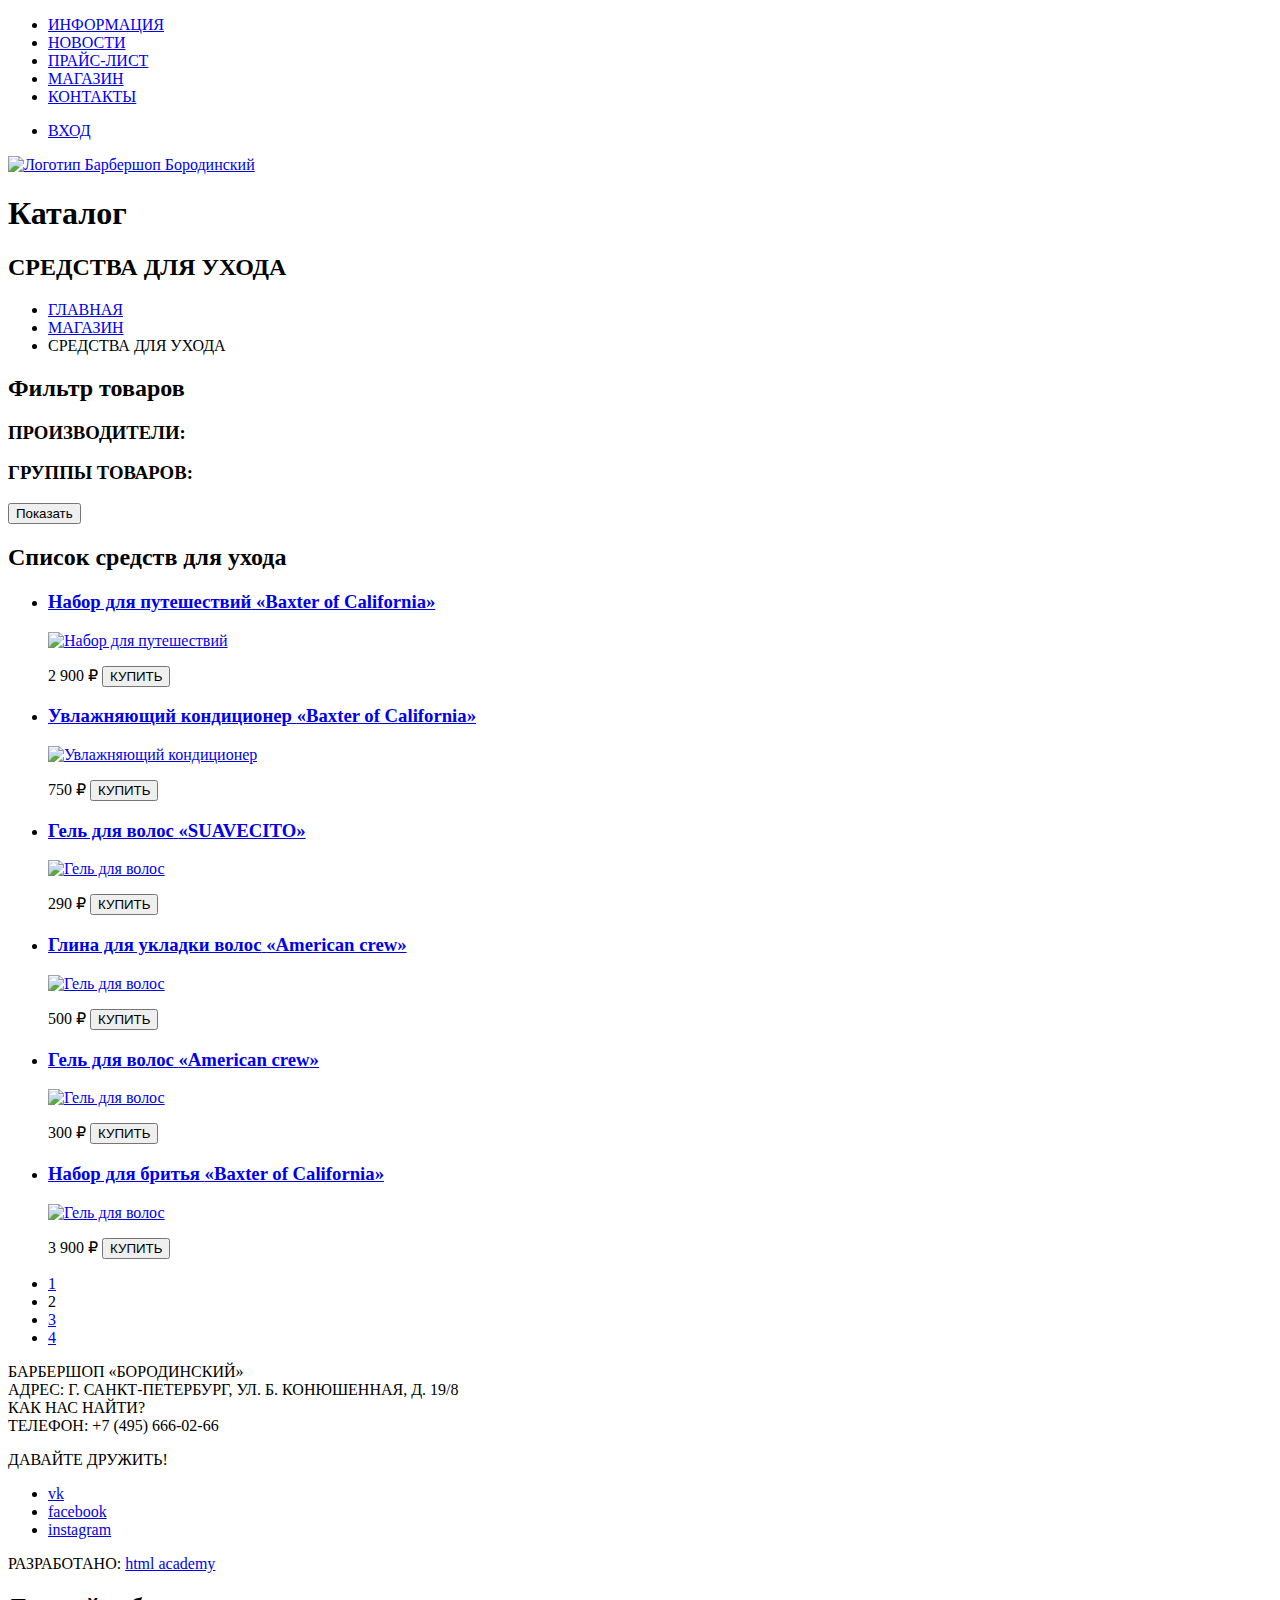
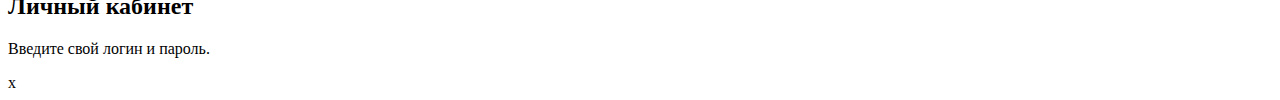
==== catalog.html @ fbee707a "Сделал разметку" ====
<!DOCTYPE html>
<html lang="ru">
  <head>
    <meta charset="utf-8">
    <title>HTML Academy: Барбершоп</title>
  </head>
  <body>
  	<header class="main-header">
   	<nav class="main-nav">
   		<ul>
   			<li><a href="#">ИНФОРМАЦИЯ</a></li>
   			<li><a href="#">НОВОСТИ</a></li>
   			<li><a href="price.html">ПРАЙС-ЛИСТ</a></li>
   			<li class="site-navigation-current"><a href="catalog.html">МАГАЗИН</a></li>
   			<li><a href="#">КОНТАКТЫ</a></li>
   	</nav>
   	<ul class="user-nav">
   		<li class="login"><a href="#">ВХОД</a></li>
   	</ul>
   	<a class="main-header-logo" href="index.html">
   		<img class="main-header-logo" widht="111" height="24" alt="Логотип Барбершоп Бородинский" src="http://placehold.it/111x24"></a>
   	</header>
  <main class="conteiner">
  	<h1 class="visually-hidden">Каталог</h1>
   	<h2 class="page-title">СРЕДСТВА ДЛЯ УХОДА</h2>
   	<nav class="breadcrumbs">
   		<ul>
   			<li>
   			<a href="index.html">ГЛАВНАЯ</a>
   			</li>
   			<li>
   			<a href="#">МАГАЗИН</a>
   		  </li>
   			<li class="breadcrumbs-current">
   				<a>СРЕДСТВА ДЛЯ УХОДА</a>
   			</li>
   		</ul>
   	</nav>	
   	<section class="filtres">
   		<h2 class="visually-hidden">Фильтр товаров</h2>
   			<h3>ПРОИЗВОДИТЕЛИ:</h3>
   			<h3>ГРУППЫ ТОВАРОВ:</h3>
   		<button class="btn">Показать</button>
   	</section>

    
   	<section class="catalog">
   		<h2 class="visually-hidden">Список средств для ухода</h2>
   	 
   	 <ul class="catalog-list">
   	 	  
   	 	  <li class="catalog-item">
   	 	  	<h3>
   	 	  	  <a href="item.html">
   	 	  	  	<span class="catalog-item-category">Набор для путешествий</span>
   	 	  	  	<span class="catalog-item-brend">«Baxter of California»</span>
   	 	  	 </a>
   	 	   </h3>
   	 	  	<p class="catalog-item-img">
   	 	  		<a href="item.html"><img widht="220" height="165" alt="Набор для путешествий" src="http://placehold.it/220x165"></a>
   	 	  	</p>
   	 	  	<p>
   	 	  	<span class="catalog-item-price">2 900 ₽</span>
   	 	  	<button class="btm">КУПИТЬ</button>
   	 	  </p>
   	 	  </li>
   	 	  

   	 	  <li class="catalog-item">
   	 	  	<h3>
   	 	  	 <a href="item.html">
   	 	  	  	<span class="catalog-item-category">Увлажняющий кондиционер</span>
   	 	  	  	<span class="catalog-item-brend">«Baxter of California»</span>
   	 	  	 </a>
   	 	    </h3>
   	 	  	<p class="catalog-item-img">
   	 	  		<a href="item.html"><img widht="220" height="165" alt="Увлажняющий кондиционер" src="http://placehold.it/220x165"></a>
   	 	  	</p>
   	 	  	<p>
   	 	  	<span class="catalog-item-price">750 ₽</span>
   	 	  	<button class="btm">КУПИТЬ</button>
   	 	  </p>
   	 	  </li>
   	 	  

   	 	  <li class="catalog-item">
   	 	  	<h3>
   	 	  	 <a href="item.html">
   	 	  	  	<span class="catalog-item-category">Гель для волос</span>
   	 	  	  	<span class="catalog-item-brend">«SUAVECITO»</span>
   	 	  	 </a>
   	 	    </h3>
   	 	  	<p class="catalog-item-img">
   	 	  		<a href="item.html"><img widht="220" height="165" alt="Гель для волос" src="http://placehold.it/220x165"></a>
   	 	  	</p>
   	 	  	<p>
   	 	  	<span class="catalog-item-price">290 ₽</span>
   	 	  	<button class="btm">КУПИТЬ</button>
   	 	  </p>
   	 	  </li>


   	 	  <li class="catalog-item">
   	 	  	<h3>
   	 	  	 <a href="item.html">
   	 	  	  	<span class="catalog-item-category">Глина для укладки волос</span>
   	 	  	  	<span class="catalog-item-brend">«American crew»</span>
   	 	  	 </a>
   	 	    </h3>
   	 	  	<p class="catalog-item-img">
   	 	  		<a href="item.html"><img widht="220" height="165" alt="Гель для волос" src="http://placehold.it/220x165"></a>
   	 	  	</p>
   	 	  	<p>
   	 	  	<span class="catalog-item-price">500 ₽</span>
   	 	  	<button class="btm">КУПИТЬ</button>
   	 	  </p>
   	 	  </li>
   	 	  

   	 	  <li class="catalog-item">
   	 	  	<h3>
   	 	  	 <a href="item.html">
   	 	  	  	<span class="catalog-item-category">Гель для волос</span>
   	 	  	  	<span class="catalog-item-brend">«American crew»</span>
   	 	  	 </a>
   	 	    </h3>
   	 	  	<p class="catalog-item-img">
   	 	  		<a href="item.html"><img widht="220" height="165" alt="Гель для волос" src="http://placehold.it/220x165"></a>
   	 	  	</p>
   	 	  	<p>
   	 	  	<span class="catalog-item-price">300 ₽</span>
   	 	  	<button class="btm">КУПИТЬ</button>
   	 	  </p>
   	 	  </li>
   	 	  

   	 	  <li class="catalog-item">
   	 	  	<h3>
   	 	  	 <a href="item.html">
   	 	  	  	<span class="catalog-item-category">Набор для бритья</span>
   	 	  	  	<span class="catalog-item-brend">«Baxter of California»</span>
   	 	  	 </a>
   	 	    </h3>
   	 	  	<p class="catalog-item-img">
   	 	  		<a href="item.html"><img widht="220" height="165" alt="Гель для волос" src="http://placehold.it/220x165"></a>
   	 	  	</p>
   	 	  	<p>
   	 	  	<span class="catalog-item-price">3 900 ₽</span>
   	 	  	<button class="btm">КУПИТЬ</button>
   	 	  </p>
   	 	  </li>
   	 </ul>
   	 </section>
   	 <nav>
   	 	<ul class="pagination">
   	 		<li class="pagination-item"><a href="#">1</a></li>
   	 		<li class="pagination-item-current"><a>2</a></li>
   	 		<li class="padination-item"><a href="#">3</a></li>
   	 		<li class="padination-item"><a href="#">4</a></li>
   	 	</ul>
   	 </nav>
   	</main>


   	 <footer class="footer-contacts">
  	<p>БАРБЕРШОП «БОРОДИНСКИЙ»<br>
       АДРЕС: Г. САНКТ-ПЕТЕРБУРГ, УЛ. Б. КОНЮШЕННАЯ, Д. 19/8<br>
       КАК НАС НАЙТИ?<br>
       ТЕЛЕФОН: +7 (495) 666-02-66
    </p>   
    <div class="social">
    	<span>ДАВАЙТЕ ДРУЖИТЬ!</span>
    	<ul>
    	<li><a class="btn" href="#">vk</a></li>
    	<li><a class="btn" href="#">facebook</a></li>
    	<li><a class="btn" href="#">instagram</a></li>
    	</ul>
    </div>
    <div class="footer-copyright">
    	<span>РАЗРАБОТАНО:</span>
    	<a class="btn" href="#">html academy</a>
    </div>
  </footer>	
  <section class="modal modal-login">
          <h2>Личный кабинет</h2>
          <p>Введите свой логин и пароль.</p>
          <!-- Здесь будет форма -->
          <span class="modal-close">x</span>
     </section>
  </body>
</html>
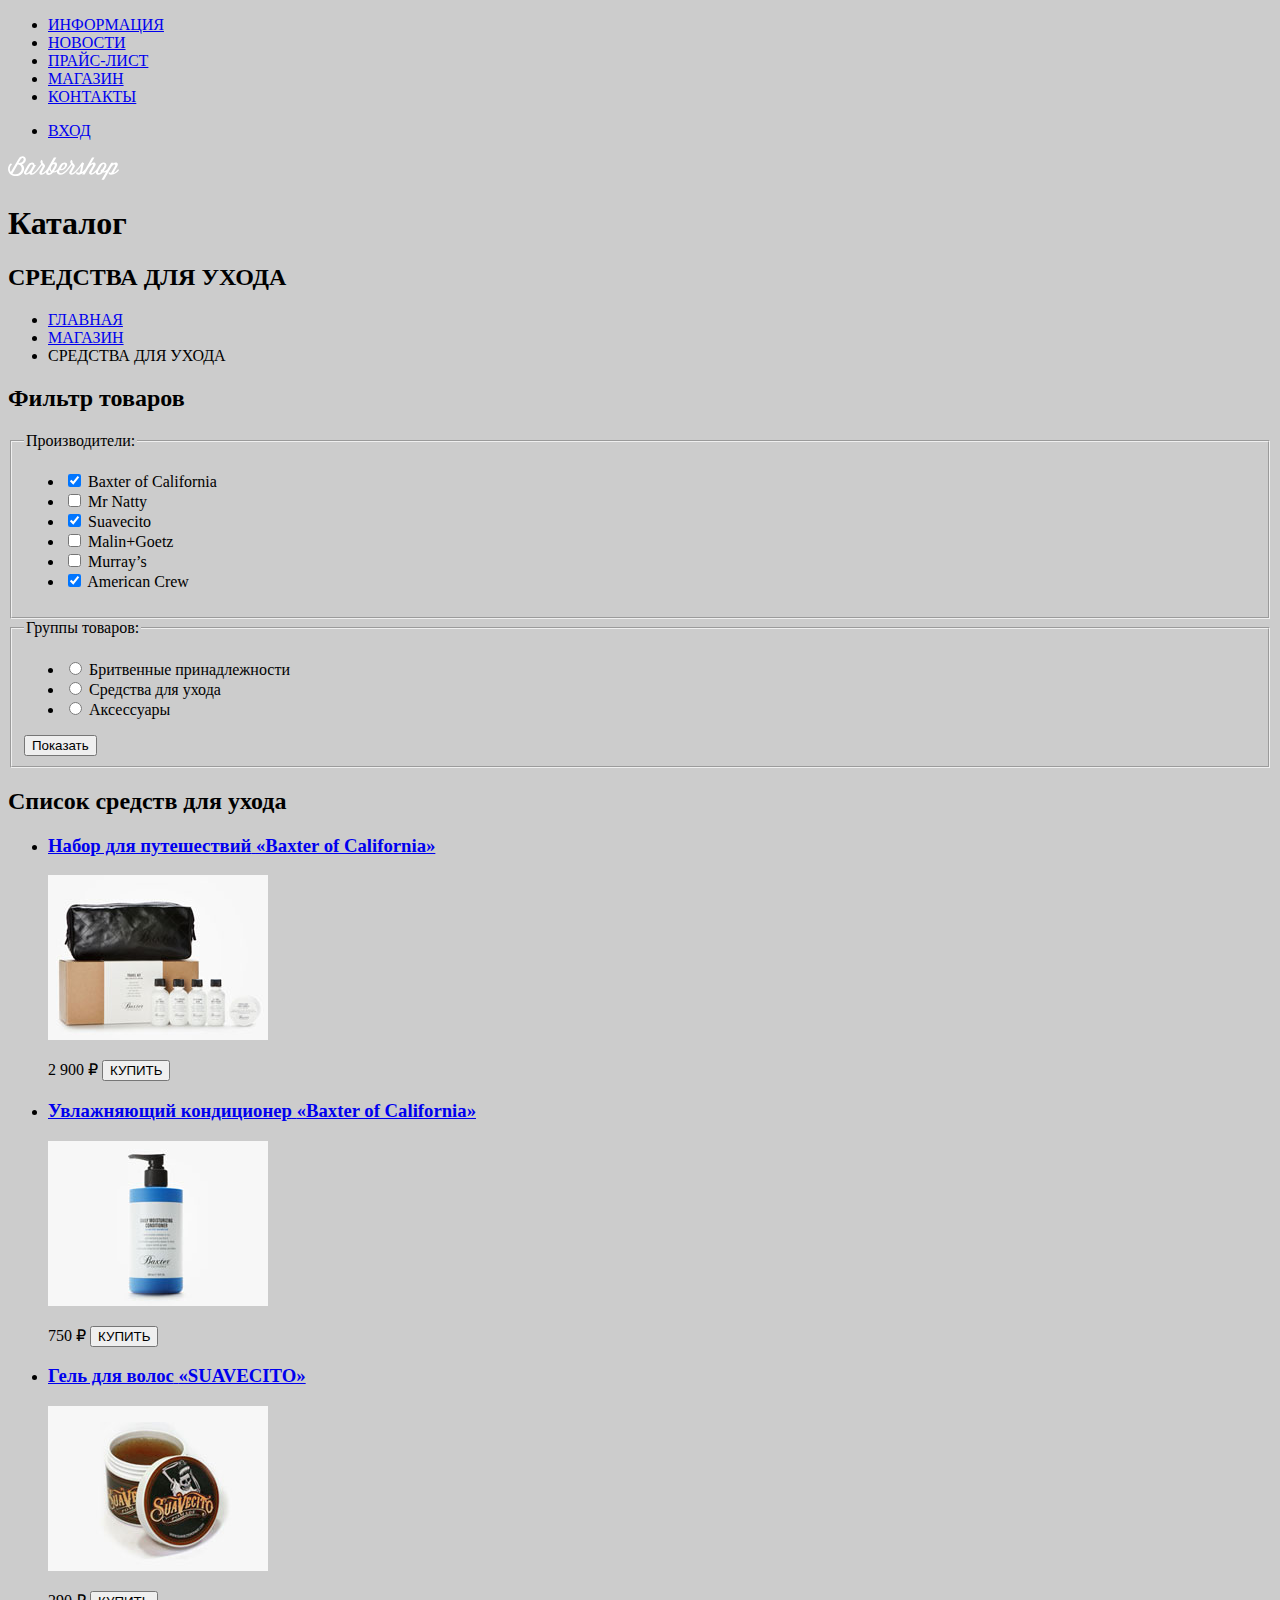
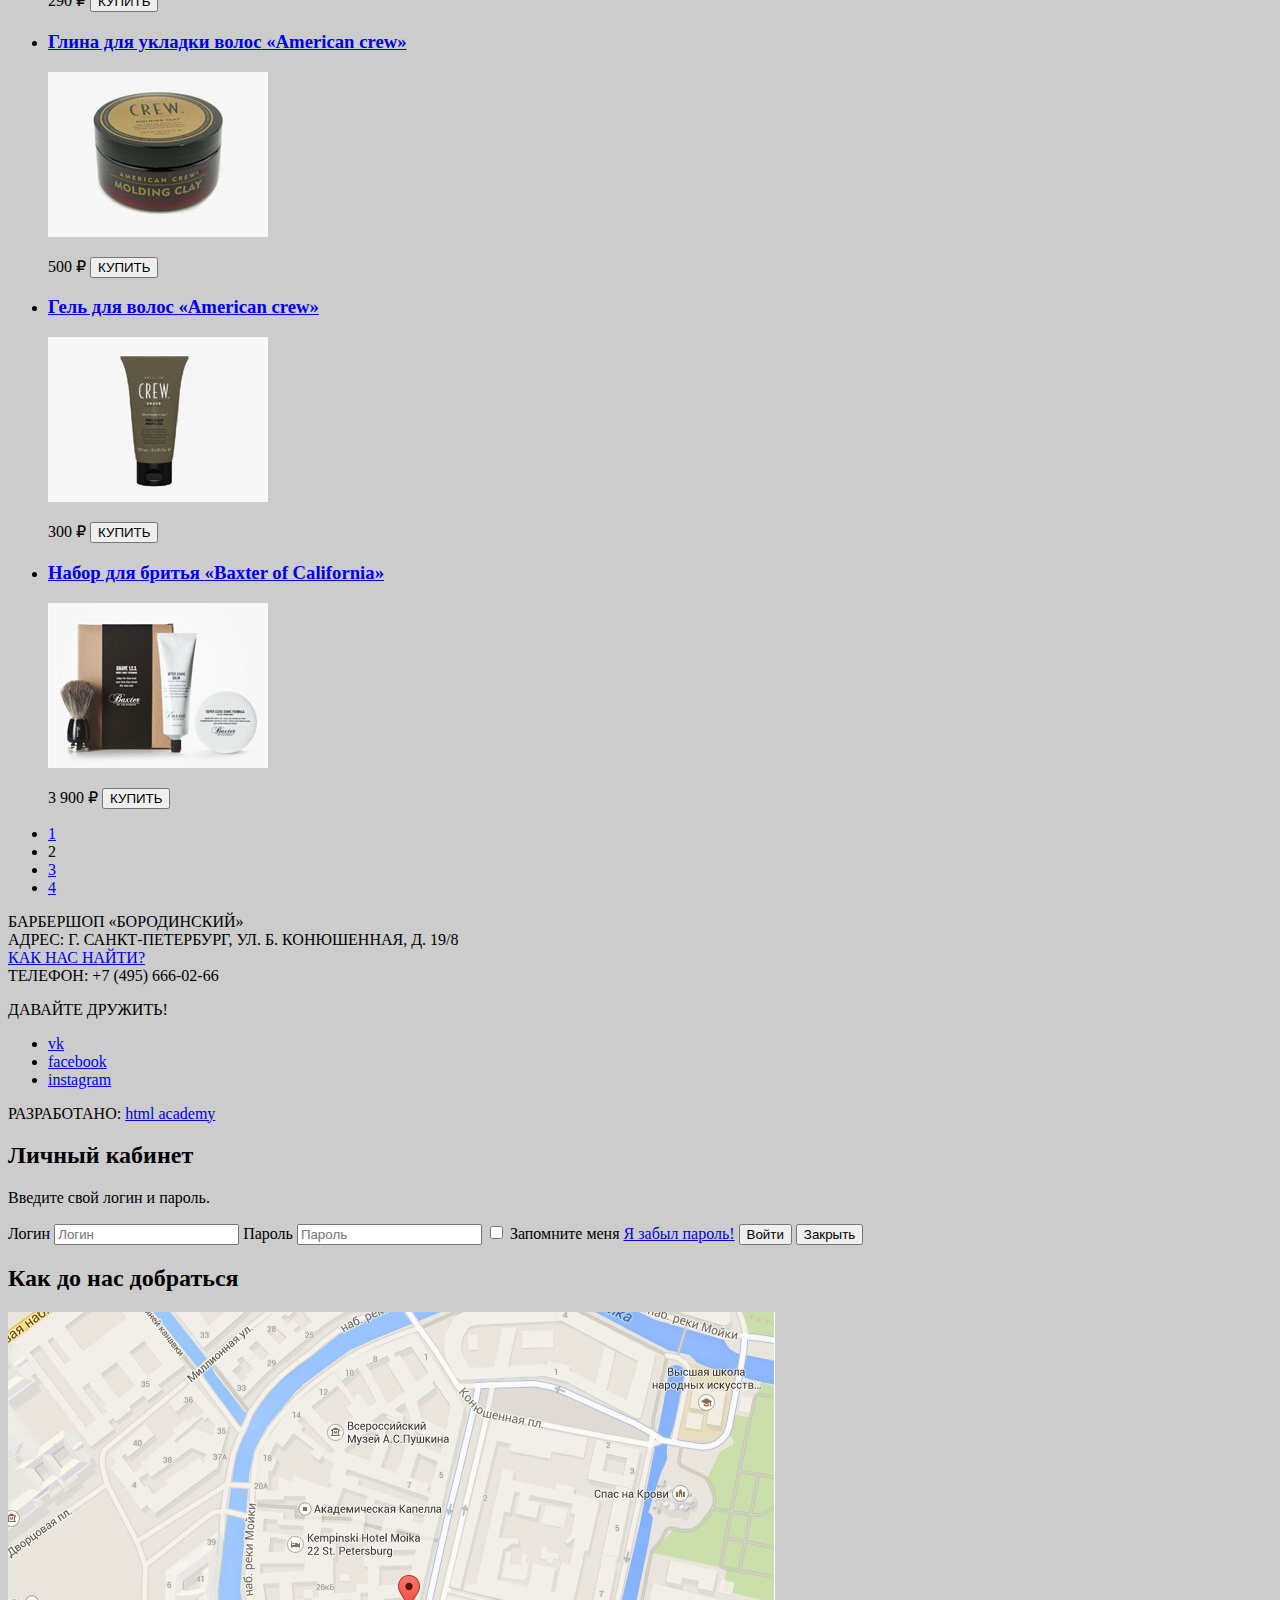
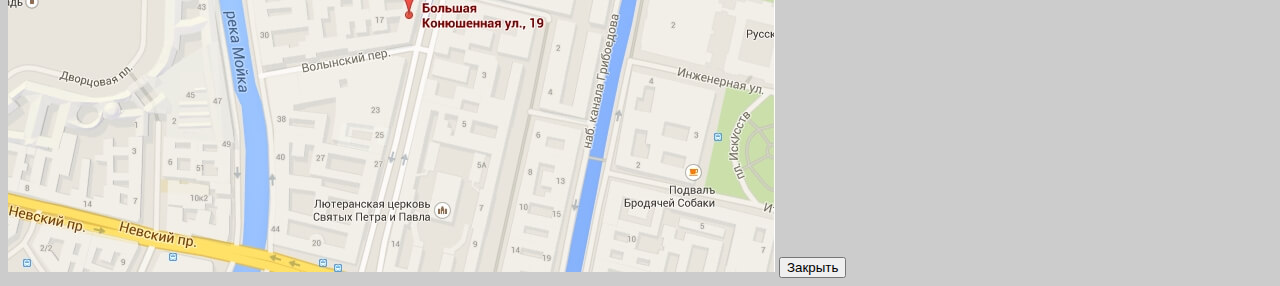
==== commit 49eb482e: "Добавил графику" ====
--- a/catalog.html
+++ b/catalog.html
@@ -3,6 +3,7 @@
   <head>
     <meta charset="utf-8">
     <title>HTML Academy: Барбершоп</title>
+    <link rel="stylesheet" href="css/style.css">
   </head>
   <body>
   	<header class="main-header">
@@ -15,10 +16,10 @@
    			<li><a href="#">КОНТАКТЫ</a></li>
    	</nav>
    	<ul class="user-nav">
-   		<li class="login"><a href="#">ВХОД</a></li>
-   	</ul>
+      <li class="login"><a class="login" href="login.html">ВХОД</a></li>
+    </ul>
    	<a class="main-header-logo" href="index.html">
-   		<img class="main-header-logo" widht="111" height="24" alt="Логотип Барбершоп Бородинский" src="http://placehold.it/111x24"></a>
+   		<img class="main-header-logo" widht="111" height="24" alt="Логотип Барбершопа Бородинский" src="img/logo-small.svg"></a>
    	</header>
   <main class="conteiner">
   	<h1 class="visually-hidden">Каталог</h1>
@@ -35,64 +36,127 @@
    				<a>СРЕДСТВА ДЛЯ УХОДА</a>
    			</li>
    		</ul>
-   	</nav>	
+   	</nav>
    	<section class="filtres">
    		<h2 class="visually-hidden">Фильтр товаров</h2>
-   			<h3>ПРОИЗВОДИТЕЛИ:</h3>
-   			<h3>ГРУППЫ ТОВАРОВ:</h3>
-   		<button class="btn">Показать</button>
+	    <form class="appointment-form" action="https://echo.htmlacademy.ru" method="get">
+	    <fieldset>
+   			<legend>Производители:</legend>
+   			<ul>
+   				<li class="filter-option">
+   					<label>
+   					<input class="visually-hidden" type="checkbox" name="Baxter of California" checked>
+   					<span>Baxter of California</span>
+   				</label>
+   				</li>
+   				<li class="filter-option">
+   					<label>
+   					<input class="visually-hidden" type="checkbox" name="Mr Natty">
+   					<span>Mr Natty</span>
+   				</label>
+   				</li>
+   				<li class="filter-option">
+   					<label>
+   					<input class="visually-hidden" type="checkbox" name="Suavecito" checked>
+   					<span>Suavecito</span>
+   				</label>
+   				</li>
+   				<li class="filter-option">
+   					<label>
+   					<input class="visually-hidden" type="checkbox" name="Malin+Goetz">
+   					<span>Malin+Goetz</span>
+   				</label>
+   				</li>
+   				<li class="filter-option">
+   					<label>
+   					<input class="visually-hidden" type="checkbox" name="Murray’s">
+   					<span>Murray’s</span>
+   				</label>
+   				</li>
+   				<li class="filter-option">
+   					<label>
+   					<input class="visually-hidden" type="checkbox" name="American Crew" checked>
+   					<span>American Crew</span>
+   				</label>
+   				</li>
+   			</ul>
+   		</fieldset>
+
+
+   		<fieldset>
+   			<legend>Группы товаров:</legend>
+   			<ul>
+   				<li class="filter-option">
+   				<label>
+   				<input class="visually-hidden filter-input filter-input-radio" type="radio" name="product-group" value="shaving">
+   				<span>Бритвенные  принадлежности</span>
+   				</label>
+   			  </li>
+
+   				<li class="filter-option">
+   				<label>
+   				<input class="visually-hidden filter-input filter-input-radio" type="radio" name="product-group" value="hair-care">
+   				<span>Средства для ухода</span>
+   			  </label>
+   				</li>
+
+   				<li class="filter-option">
+   				<label>
+   				<input class="visually-hidden filter-input filter-input-radio" type="radio" name="product-group" value="accessories">
+   				<span>Аксессуары</span>
+   			  </label>
+   				</li>
+   			</ul>
+   			<button class="filter-btn btn" type="submit">Показать</button>
+   		</fieldset>
    	</section>
 
-    
+
    	<section class="catalog">
    		<h2 class="visually-hidden">Список средств для ухода</h2>
-   	 
+
    	 <ul class="catalog-list">
-   	 	  
-   	 	  <li class="catalog-item">
-   	 	  	<h3>
-   	 	  	  <a href="item.html">
+
+   	 	  <li class="catalog-item">
+   	 	  	<a href="item.html">
+   	 	  	<h3>
    	 	  	  	<span class="catalog-item-category">Набор для путешествий</span>
    	 	  	  	<span class="catalog-item-brend">«Baxter of California»</span>
-   	 	  	 </a>
-   	 	   </h3>
-   	 	  	<p class="catalog-item-img">
-   	 	  		<a href="item.html"><img widht="220" height="165" alt="Набор для путешествий" src="http://placehold.it/220x165"></a>
-   	 	  	</p>
+   	 	    </h3>
+   	 	  		<img widht="220" height="165" alt="Набор для путешествий" src="img/catalog-item1.jpg">
+   	 	  	</a>
    	 	  	<p>
    	 	  	<span class="catalog-item-price">2 900 ₽</span>
    	 	  	<button class="btm">КУПИТЬ</button>
    	 	  </p>
    	 	  </li>
-   	 	  
-
-   	 	  <li class="catalog-item">
-   	 	  	<h3>
-   	 	  	 <a href="item.html">
+
+
+   	 	  <li class="catalog-item">
+   	 	  	<a href="item.html">
+   	 	  	<h3>
    	 	  	  	<span class="catalog-item-category">Увлажняющий кондиционер</span>
    	 	  	  	<span class="catalog-item-brend">«Baxter of California»</span>
-   	 	  	 </a>
-   	 	    </h3>
-   	 	  	<p class="catalog-item-img">
-   	 	  		<a href="item.html"><img widht="220" height="165" alt="Увлажняющий кондиционер" src="http://placehold.it/220x165"></a>
-   	 	  	</p>
+   	 	    </h3>
+   	 	  		<img widht="220" height="165" alt="Увлажняющий кондиционер" src="img/catalog-item2.jpg">
+   	 	  	</a>
+
    	 	  	<p>
    	 	  	<span class="catalog-item-price">750 ₽</span>
    	 	  	<button class="btm">КУПИТЬ</button>
    	 	  </p>
    	 	  </li>
-   	 	  
-
-   	 	  <li class="catalog-item">
-   	 	  	<h3>
-   	 	  	 <a href="item.html">
+
+
+   	 	  <li class="catalog-item">
+   	 	  	<a href="item.html">
+   	 	  	<h3>
    	 	  	  	<span class="catalog-item-category">Гель для волос</span>
    	 	  	  	<span class="catalog-item-brend">«SUAVECITO»</span>
-   	 	  	 </a>
-   	 	    </h3>
-   	 	  	<p class="catalog-item-img">
-   	 	  		<a href="item.html"><img widht="220" height="165" alt="Гель для волос" src="http://placehold.it/220x165"></a>
-   	 	  	</p>
+   	 	    </h3>
+   	 	  		<img widht="220" height="165" alt="Гель для волос" src="img/catalog-item3.jpg">
+   	 	  	</a>
+
    	 	  	<p>
    	 	  	<span class="catalog-item-price">290 ₽</span>
    	 	  	<button class="btm">КУПИТЬ</button>
@@ -101,49 +165,46 @@
 
 
    	 	  <li class="catalog-item">
-   	 	  	<h3>
-   	 	  	 <a href="item.html">
+   	 	  	<a href="item.html">
+   	 	  	<h3>
    	 	  	  	<span class="catalog-item-category">Глина для укладки волос</span>
    	 	  	  	<span class="catalog-item-brend">«American crew»</span>
-   	 	  	 </a>
-   	 	    </h3>
-   	 	  	<p class="catalog-item-img">
-   	 	  		<a href="item.html"><img widht="220" height="165" alt="Гель для волос" src="http://placehold.it/220x165"></a>
-   	 	  	</p>
+   	 	    </h3>
+   	 	  		<img widht="220" height="165" alt="Гель для волос" src="img/catalog-item4.jpg">
+   	 	  	</a>
+
    	 	  	<p>
    	 	  	<span class="catalog-item-price">500 ₽</span>
    	 	  	<button class="btm">КУПИТЬ</button>
    	 	  </p>
    	 	  </li>
-   	 	  
-
-   	 	  <li class="catalog-item">
-   	 	  	<h3>
-   	 	  	 <a href="item.html">
+
+
+   	 	  <li class="catalog-item">
+   	 	  	<a href="item.html">
+   	 	  	<h3>
    	 	  	  	<span class="catalog-item-category">Гель для волос</span>
    	 	  	  	<span class="catalog-item-brend">«American crew»</span>
-   	 	  	 </a>
-   	 	    </h3>
-   	 	  	<p class="catalog-item-img">
-   	 	  		<a href="item.html"><img widht="220" height="165" alt="Гель для волос" src="http://placehold.it/220x165"></a>
-   	 	  	</p>
+   	 	    </h3>
+   	 	  		<img widht="220" height="165" alt="Гель для волос" src="img/catalog-item5.jpg">
+   	 	  	</a>
+
    	 	  	<p>
    	 	  	<span class="catalog-item-price">300 ₽</span>
    	 	  	<button class="btm">КУПИТЬ</button>
    	 	  </p>
    	 	  </li>
-   	 	  
-
-   	 	  <li class="catalog-item">
-   	 	  	<h3>
-   	 	  	 <a href="item.html">
+
+
+   	 	  <li class="catalog-item">
+   	 	  	<a href="item.html">
+   	 	  	<h3>
    	 	  	  	<span class="catalog-item-category">Набор для бритья</span>
    	 	  	  	<span class="catalog-item-brend">«Baxter of California»</span>
-   	 	  	 </a>
-   	 	    </h3>
-   	 	  	<p class="catalog-item-img">
-   	 	  		<a href="item.html"><img widht="220" height="165" alt="Гель для волос" src="http://placehold.it/220x165"></a>
-   	 	  	</p>
+   	 	    </h3>
+   	 	  		<img widht="220" height="165" alt="Гель для волос" src="img/catalog-item6.jpg">
+   	 	  	</a>
+
    	 	  	<p>
    	 	  	<span class="catalog-item-price">3 900 ₽</span>
    	 	  	<button class="btm">КУПИТЬ</button>
@@ -165,9 +226,9 @@
    	 <footer class="footer-contacts">
   	<p>БАРБЕРШОП «БОРОДИНСКИЙ»<br>
        АДРЕС: Г. САНКТ-ПЕТЕРБУРГ, УЛ. Б. КОНЮШЕННАЯ, Д. 19/8<br>
-       КАК НАС НАЙТИ?<br>
+       <a class="map" href="map.html">КАК НАС НАЙТИ?</a><br>
        ТЕЛЕФОН: +7 (495) 666-02-66
-    </p>   
+    </p>
     <div class="social">
     	<span>ДАВАЙТЕ ДРУЖИТЬ!</span>
     	<ul>
@@ -180,16 +241,38 @@
     	<span>РАЗРАБОТАНО:</span>
     	<a class="btn" href="#">html academy</a>
     </div>
-  </footer>	
-  <section class="modal modal-login">
-          <h2>Личный кабинет</h2>
-          <p>Введите свой логин и пароль.</p>
-          <!-- Здесь будет форма -->
-          <span class="modal-close">x</span>
-     </section>
+  </footer>
+
+
+ <section class="modal modal-login">
+	<h2>Личный кабинет</h2>
+	<p>Введите свой логин и пароль.</p>
+	<form class="login-form" action="https://echo.htmlacademy.ru" method="post">
+	  <span class="visually-hidden">Логин</span>
+		<input class="login-form-user-icon" type="text" name="login" placeholder="Логин">
+
+		<span class="visually-hedden">Пароль</span>
+		<input class="login-form-password-icon" type="password" name="password" placeholder="Пароль">
+
+		<label class="login-form-checkbox">
+		<input class="visually-hidden" type="checkbox" name="remember">
+		<span class="checkbox-indicator"></span>
+		<span>Запомните меня</span>
+	  </label>
+		<a class="restor" href="#">Я забыл пароль!</a>
+	 <button class="modal-form-button" type="submit">Войти</button>
+	</form>
+	 <button class="modal-close" type="button">Закрыть</span>
+</section>
+<section class="modal modal-map">
+	<h2 class="visually-hidden">Как до нас добраться</h2>
+	<img src="img/map-modal.jpg" width="767" height="560" alt="Офис компании по адресу ул. Большая Конюшенная 19/8, Санкт-Петербург">
+	<button class="modal-close" type="button">Закрыть</span>
+</section>
+
   </body>
 </html>
-		
-
-
-
+
+
+
+
--- a/css/style.css
+++ b/css/style.css
@@ -0,0 +1,3 @@
+body { 
+background: #ccc; 
+}